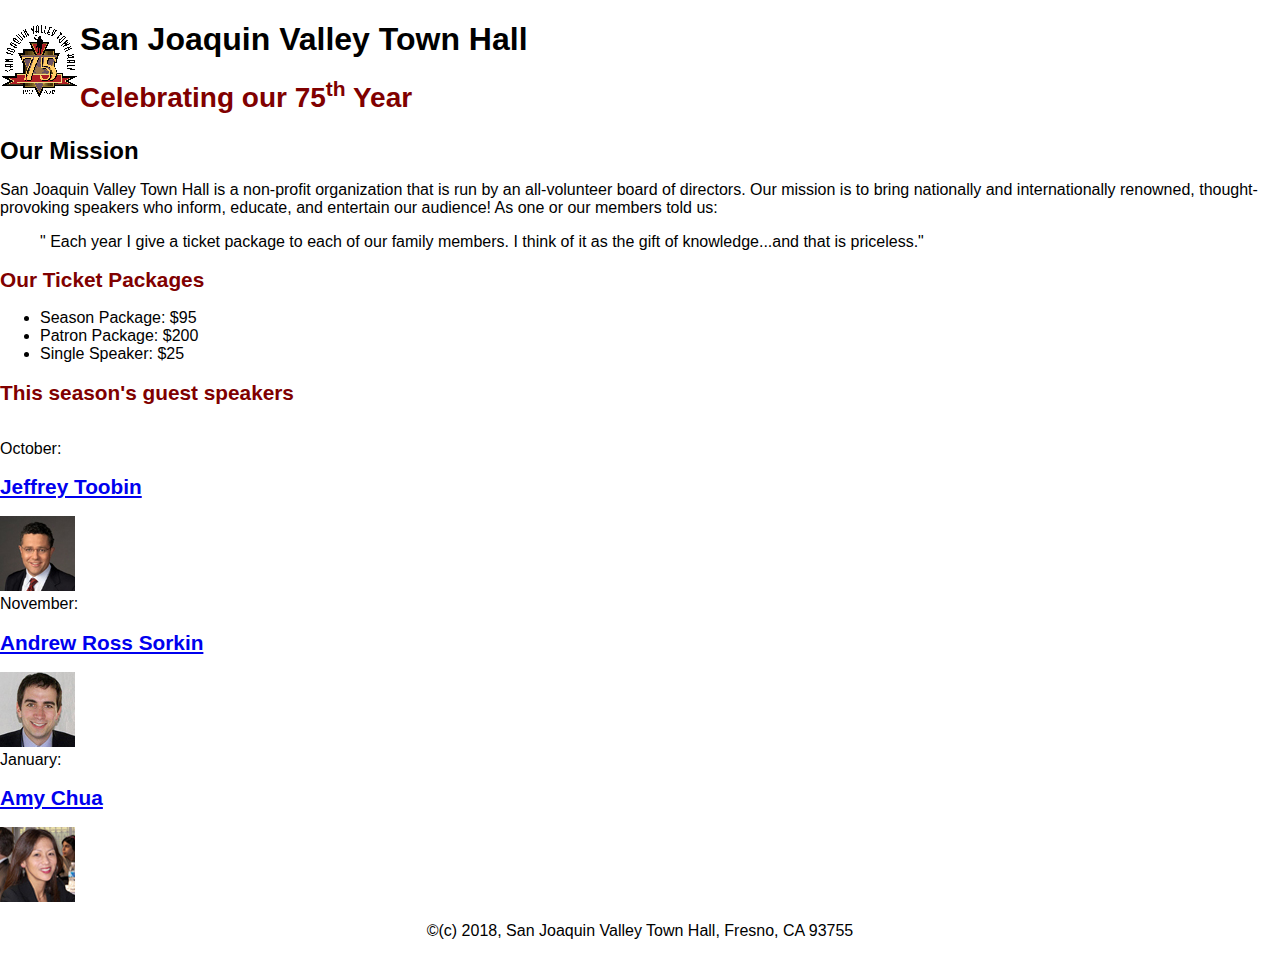
==== town_hall_1/index.html @ a886ca43 "Initial commit" ====
<!DOCTYPE html>
<html lang="en">

<head>
	<meta charset="utf-8">
	<title>San Joaquin Valley Town Hall</title>
	<link rel="shortcut icon" href="images/town_hall_logo.gif">
	<link rel="stylesheet" href="styles/normalize.css">
	<link rel="stylesheet" href="styles/main.css">
</head>

<body>
	<header>
		<img src="images/town_hall_logo.gif" alt= "town hall" height="80px">
		<h1> San Joaquin Valley Town Hall</h1>
		<h2> Celebrating our 75<sup>th</sup> Year</h2>
	</header>
	<main>
		<h1> Our Mission </h1>

		<p>San Joaquin Valley Town Hall is a non-profit organization that is run by an all-volunteer board of directors.
			Our mission is to bring nationally and internationally renowned, thought-provoking speakers who inform, educate,
			and entertain our audience! As one or our members told us:</p>

		<blockquote>&quot; Each year I give a ticket package to each of our family members. I think of it as the gift of knowledge...and that is priceless.&quot;</blockquote>


		<h2>Our Ticket Packages</h2>
			<ul>
				<li> Season Package: $95 </li>
		<li> Patron Package: $200</li>
		<li> Single Speaker: $25</li>
			</ul>

		<h2>This season's guest speakers</h2><br>

		October:
		<h2> <a href="speakers/toobin.html" alt=" Jeffrey Toobin">Jeffrey Toobin</a></h2>
		<img src="images/toobin75.jpg">
		<br>

		November:
		<h2><a href="speakers/sorkin.html"> Andrew Ross Sorkin</a></h2>
		<img src="images/sorkin75.jpg">
		<br>
		January:
		<h2><a href="speakers/chua.html">Amy Chua</a></h2>
		<img src="images/chua75.jpg">
	</main>
	<footer>
		<p> &copy;(c) 2018, San Joaquin Valley Town Hall, Fresno, CA 93755</p>
	</footer>
</body>
</html>
---- town_hall_1/styles/main.css ----
/* the styles for the elements */
body {
	font-family: Arial, Helvetica, sans-serif;
    font-size: 100%;
}

/* the styles for the header */
header img {
	float: left;

}
header h2 {
	font-size: 175%;
	color: #800000;
}

header h3 {
	font-size: 130%;
	font-style: italic;
}

/* the styles for the section */
main h1{
	clear: left;
	font-size: 150%;
}
main h2{
	font-size:130%;
	color: #800000;
}
main h3{
	font-size:105%;
}
a:hover{
	font-style: italic;
}
/* the styles for the footer */
footer{
	text-align: center;
}
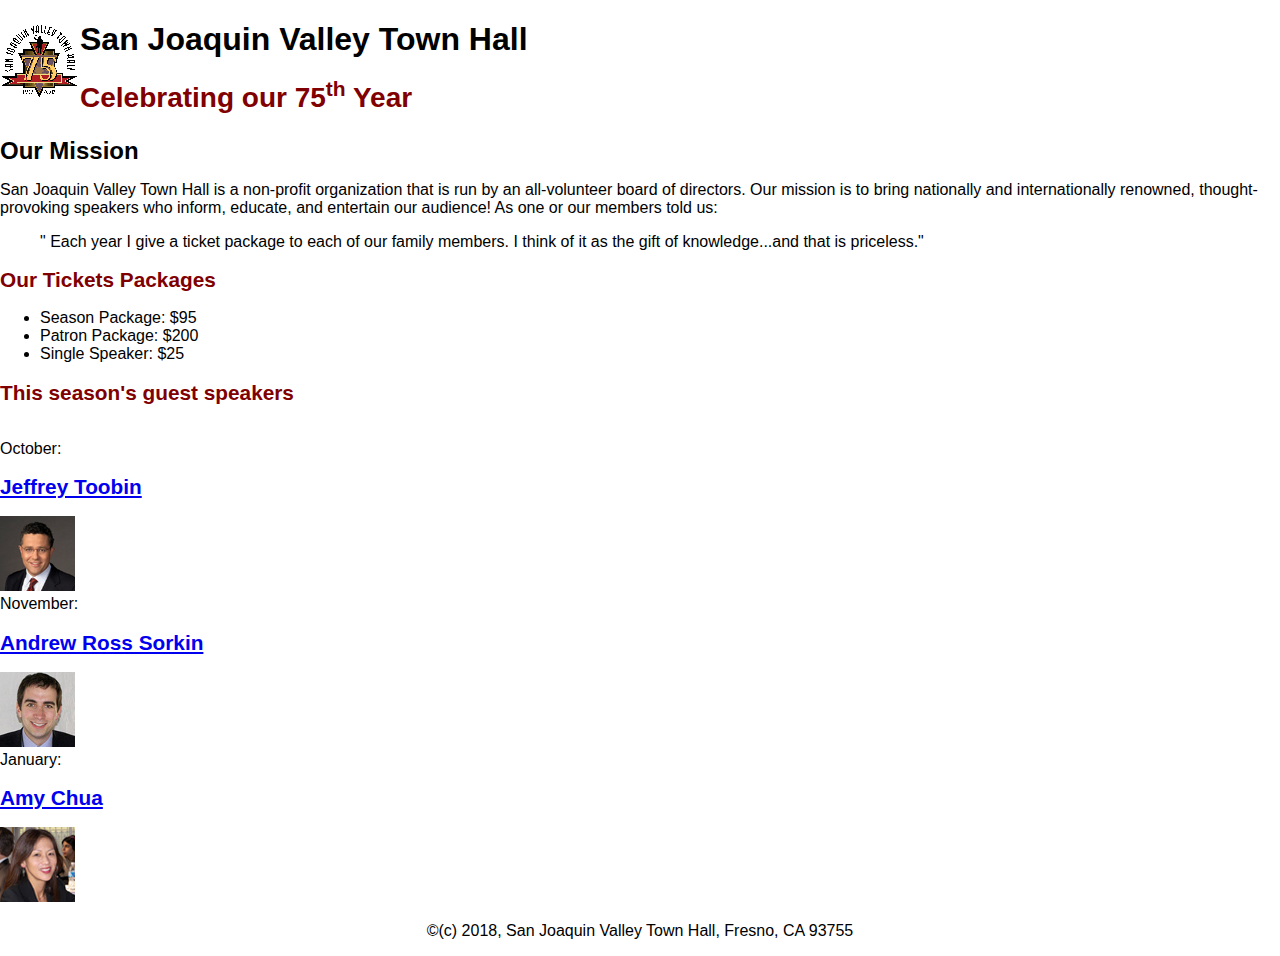
==== commit 3055b503: "2nd commit" ====
--- a/town_hall_1/index.html
+++ b/town_hall_1/index.html
@@ -25,7 +25,7 @@
 		<blockquote>&quot; Each year I give a ticket package to each of our family members. I think of it as the gift of knowledge...and that is priceless.&quot;</blockquote>
 
 
-		<h2>Our Ticket Packages</h2>
+		<h2>Our Tickets Packages</h2>
 			<ul>
 				<li> Season Package: $95 </li>
 		<li> Patron Package: $200</li>
